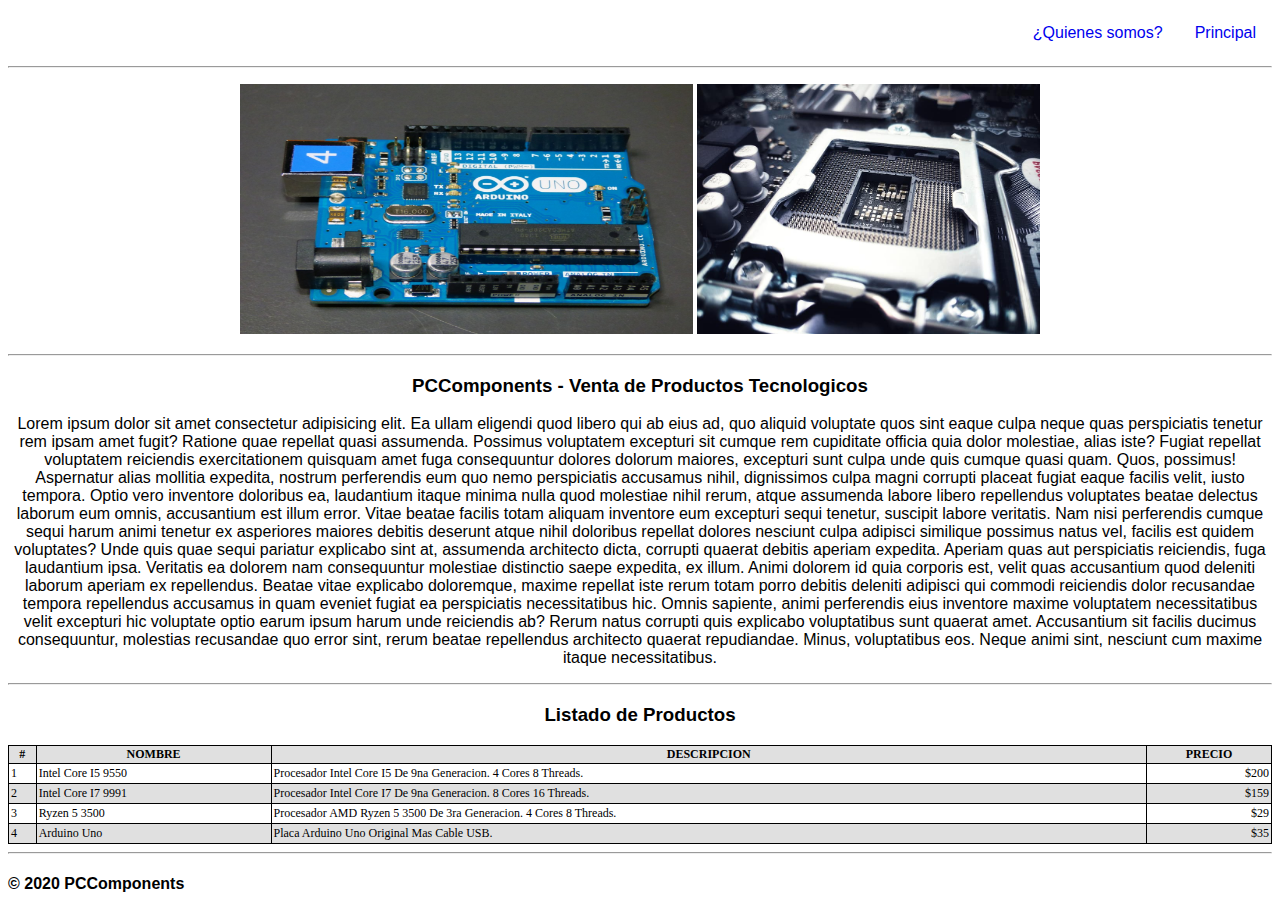
==== index.html @ ff8d693e "v1.0" ====
<!DOCTYPE html>
<html lang="es">
<head> 
    <meta charset="UTF-8">
    <meta name="viewport" content="width=device-width, initial-scale=1.0">
    <title>PCComponents Argentina</title>
    <link rel="stylesheet" href="estilo.css">
    <link href="https://fonts.googleapis.com/css2?family=Open+Sans&display=swap" rel="stylesheet">
    
</head>
<body>
    <header>
        <div id="navigationBar">
            <ul id="navigationList">
                <li><a href="index.html">Principal</a></li>
                <li><a href="quienes_somos.html">¿Quienes somos?</a></li>
            </ul>
            <hr>
        </div>
    </header>
    <div id="fotos">
        <figure>
            <img src="recursos/arduino.jpg" alt="Placa Arduino" style="width: 453px;height: 250px;">
            <img src="recursos/cpu.jpg" alt="Ejemplo de CPU" style="width: 343px;height: 250px;">
        </figure>
        <hr>
    </div>

    <div id="descripcion">
        <h3>PCComponents - Venta de Productos Tecnologicos</h3>
        <p>Lorem ipsum dolor sit amet consectetur adipisicing elit. Ea ullam eligendi quod libero qui ab eius ad, quo aliquid voluptate quos sint eaque culpa neque quas perspiciatis tenetur rem ipsam amet fugit? Ratione quae repellat quasi assumenda. Possimus voluptatem excepturi sit cumque rem cupiditate officia quia dolor molestiae, alias iste? Fugiat repellat voluptatem reiciendis exercitationem quisquam amet fuga consequuntur dolores dolorum maiores, excepturi sunt culpa unde quis cumque quasi quam. Quos, possimus! Aspernatur alias mollitia expedita, nostrum perferendis eum quo nemo perspiciatis accusamus nihil, dignissimos culpa magni corrupti placeat fugiat eaque facilis velit, iusto tempora. Optio vero inventore doloribus ea, laudantium itaque minima nulla quod molestiae nihil rerum, atque assumenda labore libero repellendus voluptates beatae delectus laborum eum omnis, accusantium est illum error. Vitae beatae facilis totam aliquam inventore eum excepturi sequi tenetur, suscipit labore veritatis. Nam nisi perferendis cumque sequi harum animi tenetur ex asperiores maiores debitis deserunt atque nihil doloribus repellat dolores nesciunt culpa adipisci similique possimus natus vel, facilis est quidem voluptates? Unde quis quae sequi pariatur explicabo sint at, assumenda architecto dicta, corrupti quaerat debitis aperiam expedita. Aperiam quas aut perspiciatis reiciendis, fuga laudantium ipsa. Veritatis ea dolorem nam consequuntur molestiae distinctio saepe expedita, ex illum. Animi dolorem id quia corporis est, velit quas accusantium quod deleniti laborum aperiam ex repellendus. Beatae vitae explicabo doloremque, maxime repellat iste rerum totam porro debitis deleniti adipisci qui commodi reiciendis dolor recusandae tempora repellendus accusamus in quam eveniet fugiat ea perspiciatis necessitatibus hic. Omnis sapiente, animi perferendis eius inventore maxime voluptatem necessitatibus velit excepturi hic voluptate optio earum ipsum harum unde reiciendis ab? Rerum natus corrupti quis explicabo voluptatibus sunt quaerat amet. Accusantium sit facilis ducimus consequuntur, molestias recusandae quo error sint, rerum beatae repellendus architecto quaerat repudiandae. Minus, voluptatibus eos. Neque animi sint, nesciunt cum maxime itaque necessitatibus.</p>
        <hr>
    </div>

    <div id="tablaProductos">
        <h3>Listado de Productos</h3>
        <table id="customTable">
            <tr>
            <th>#</th>
            <th>Nombre</th>
            <th>Descripcion</th>
            <th>Precio</th>
            </tr>
            <tr>
            <td>1</td>
            <td>Intel Core i5 9550</td>
            <td>Procesador Intel Core i5 de 9na generacion. 4 Cores 8 Threads.</td>
            <td id= "tdPrecios">$200</td>
            </tr>
            <tr>
            <td>2</td>
            <td>Intel Core i7 9991</td>
            <td>Procesador Intel Core i7 de 9na generacion. 8 Cores 16 Threads.</td>
            <td id= "tdPrecios">$159</td>
            </tr>
            <tr>
            <td>3</td>
            <td>Ryzen 5 3500</td>
            <td>Procesador AMD Ryzen 5 3500 de 3ra generacion. 4 Cores 8 Threads.</td>
            <td id= "tdPrecios">$29</td>
            </tr>
            <tr>
            <td>4</td>
            <td>Arduino Uno</td>
            <td>Placa Arduino Uno Original mas cable USB.</td>
            <td id= "tdPrecios">$35</td>
            </tr>
        </table>
        <hr>
    </div>
</body>
<footer>

    <h4>© 2020 PCComponents</h4>

</footer>
</html>
---- estilo.css ----
header{
    font-family: sans-serif;
}

body{
    font-family: sans-serif;
}

img {
    width: 50%;
}

h3{
    text-align: center;
}

#customTable{
    width: 100%;
    background-color: #333;
    font-family: Verdana;
    font-size: 12px;
    border: 1px solid black;
    border-collapse: collapse;
}

#customTable th{
    background-color: #e0e0e0;
    font-family: Verdana;
    font-size: 12px;
    text-transform: uppercase;
    border: 1px solid black;
    border-collapse: collapse;
}

#customTable td{
    text-transform: capitalize;
    padding: 2px;
    border: 1px solid black;
    border-collapse: collapse;
}

#customTable tr:nth-child(even){
    background-color: #ffffff;

}

#customTable tr:nth-child(odd){
    background-color: #e0e0e0 ;
}

#tdPrecios{
    text-align: right;
}

#navigationList{
    list-style-type:none;
    margin: 0;
    padding: 0;
    overflow: hidden;
}

#navigationList li{
    float: right;
}

#navigationList li a{
    display: block;
    text-align: center;
    padding: 16px;
    text-decoration: none;
}

#navigationList li a:hover{
    background-color: #e0e0e0;
}


#descripcion{
    text-align: center;
    text-justify: auto;
}

#fotos{
    text-align: center;
}
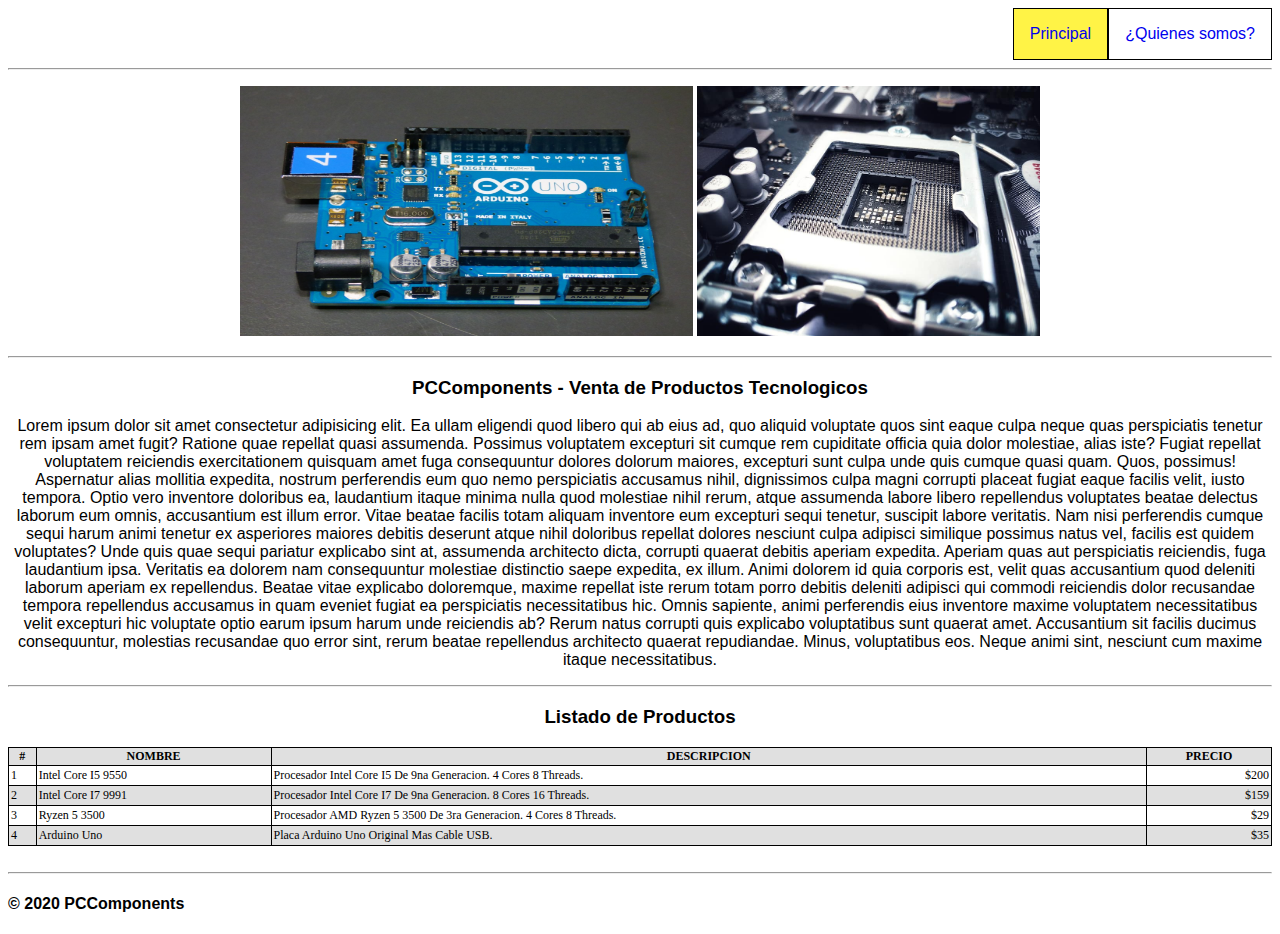
==== commit f70f1968: "v1.1" ====
--- a/index.html
+++ b/index.html
@@ -12,8 +12,8 @@
     <header>
         <div id="navigationBar">
             <ul id="navigationList">
-                <li><a href="index.html">Principal</a></li>
                 <li><a href="quienes_somos.html">¿Quienes somos?</a></li>
+                <li><a class="actualPage" href="index.html">Principal</a></li>
             </ul>
             <hr>
         </div>
@@ -66,6 +66,7 @@
             <td id= "tdPrecios">$35</td>
             </tr>
         </table>
+        <br>
         <hr>
     </div>
 </body>
--- a/estilo.css
+++ b/estilo.css
@@ -21,6 +21,7 @@
     font-size: 12px;
     border: 1px solid black;
     border-collapse: collapse;
+    
 }
 
 #customTable th{
@@ -43,6 +44,9 @@
     background-color: #ffffff;
 
 }
+#customTable tr:nth-child(even):hover, #customTable tr:nth-child(odd):hover{
+    background-color: #fffb00;
+}
 
 #customTable tr:nth-child(odd){
     background-color: #e0e0e0 ;
@@ -61,6 +65,8 @@
 
 #navigationList li{
     float: right;
+    border-style: solid;
+    border-width: 1px;
 }
 
 #navigationList li a{
@@ -74,6 +80,26 @@
     background-color: #e0e0e0;
 }
 
+.actualPage:link{
+    background-color: #fff346;
+}
+
+.contenedorIntegrantes{
+    display: flex;
+    justify-content: space-around;
+}
+
+.contenedorIntegrantes div{
+    background-color: lightskyblue;
+    width: 600px;
+    height: 550px;
+    margin: 10px;
+    text-align: center;
+    font-size: 20px;
+    line-height: 10px;
+    border: 10px;
+    border-color: black;
+}
 
 #descripcion{
     text-align: center;
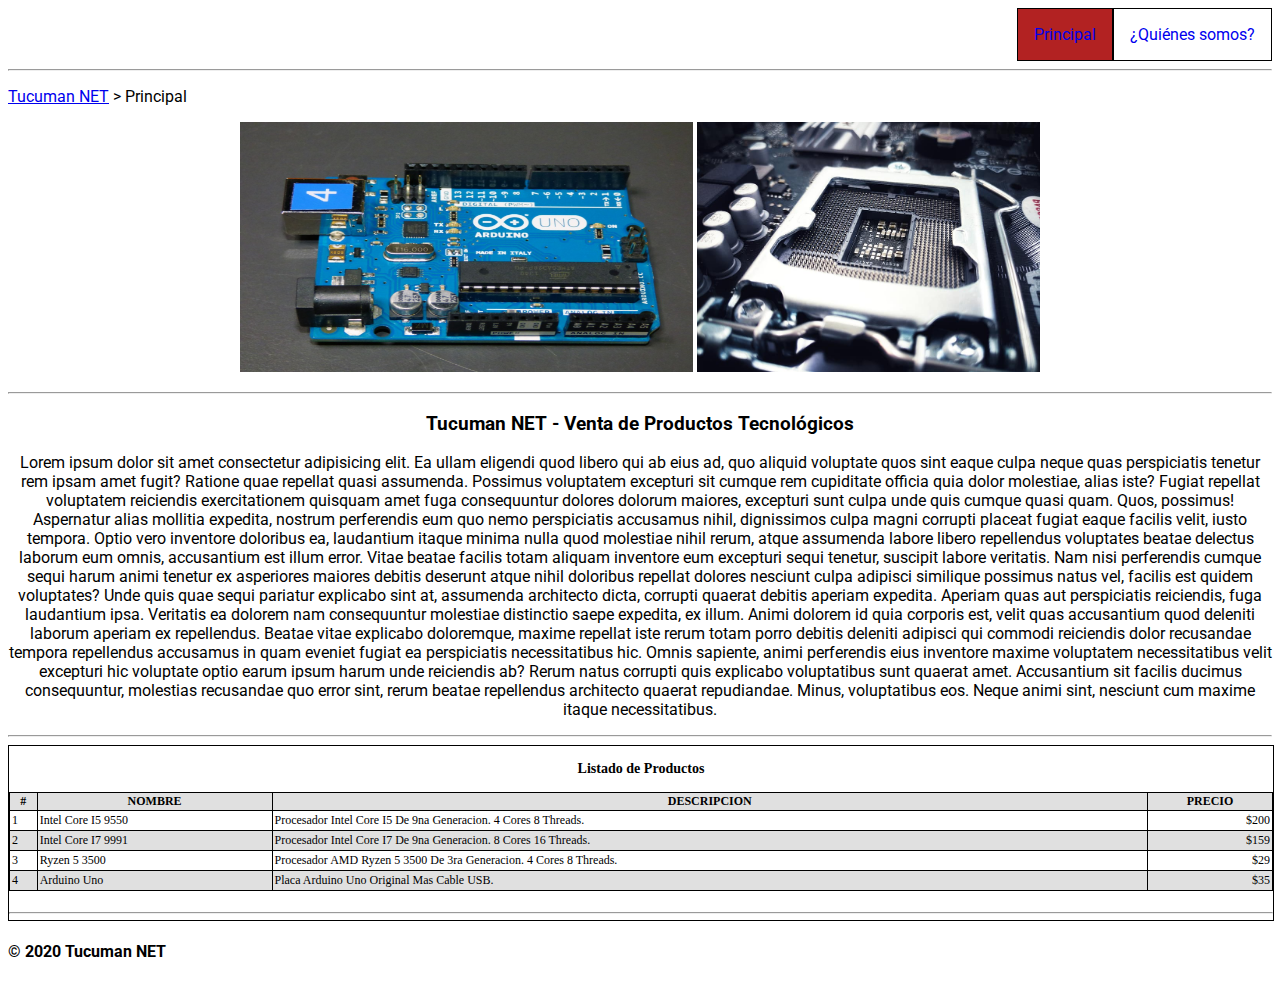
==== commit d3ea1fef: "v2.0" ====
--- a/index.html
+++ b/index.html
@@ -1,78 +1,107 @@
 <!DOCTYPE html>
 <html lang="es">
-<head> 
+
+<head>
     <meta charset="UTF-8">
     <meta name="viewport" content="width=device-width, initial-scale=1.0">
-    <title>PCComponents Argentina</title>
+    <title>Tucuman NET Argentina</title>
     <link rel="stylesheet" href="estilo.css">
-    <link href="https://fonts.googleapis.com/css2?family=Open+Sans&display=swap" rel="stylesheet">
-    
+    <link href="https://fonts.googleapis.com/css2?family=Roboto&display=swap" rel="stylesheet">
+
 </head>
+
 <body>
     <header>
         <div id="navigationBar">
-            <ul id="navigationList">
-                <li><a href="quienes_somos.html">¿Quienes somos?</a></li>
+            <ul id="listaNavegacion">
+                <li><a href="quienes_somos.html">¿Quiénes somos?</a></li>
                 <li><a class="actualPage" href="index.html">Principal</a></li>
             </ul>
             <hr>
         </div>
     </header>
-    <div id="fotos">
-        <figure>
-            <img src="recursos/arduino.jpg" alt="Placa Arduino" style="width: 453px;height: 250px;">
-            <img src="recursos/cpu.jpg" alt="Ejemplo de CPU" style="width: 343px;height: 250px;">
-        </figure>
-        <hr>
-    </div>
+    <main>
+        <p><a href="index.html">Tucuman NET</a> > Principal</p>
+        
+        <div id="fotos">
+            <figure>
+                <img src="recursos/arduino.jpg" alt="Placa Arduino" style="width: 453px;height: 250px;">
+                <img src="recursos/cpu.jpg" alt="Ejemplo de CPU" style="width: 343px;height: 250px;">
+            </figure>
+            <hr>
+        </div>
 
-    <div id="descripcion">
-        <h3>PCComponents - Venta de Productos Tecnologicos</h3>
-        <p>Lorem ipsum dolor sit amet consectetur adipisicing elit. Ea ullam eligendi quod libero qui ab eius ad, quo aliquid voluptate quos sint eaque culpa neque quas perspiciatis tenetur rem ipsam amet fugit? Ratione quae repellat quasi assumenda. Possimus voluptatem excepturi sit cumque rem cupiditate officia quia dolor molestiae, alias iste? Fugiat repellat voluptatem reiciendis exercitationem quisquam amet fuga consequuntur dolores dolorum maiores, excepturi sunt culpa unde quis cumque quasi quam. Quos, possimus! Aspernatur alias mollitia expedita, nostrum perferendis eum quo nemo perspiciatis accusamus nihil, dignissimos culpa magni corrupti placeat fugiat eaque facilis velit, iusto tempora. Optio vero inventore doloribus ea, laudantium itaque minima nulla quod molestiae nihil rerum, atque assumenda labore libero repellendus voluptates beatae delectus laborum eum omnis, accusantium est illum error. Vitae beatae facilis totam aliquam inventore eum excepturi sequi tenetur, suscipit labore veritatis. Nam nisi perferendis cumque sequi harum animi tenetur ex asperiores maiores debitis deserunt atque nihil doloribus repellat dolores nesciunt culpa adipisci similique possimus natus vel, facilis est quidem voluptates? Unde quis quae sequi pariatur explicabo sint at, assumenda architecto dicta, corrupti quaerat debitis aperiam expedita. Aperiam quas aut perspiciatis reiciendis, fuga laudantium ipsa. Veritatis ea dolorem nam consequuntur molestiae distinctio saepe expedita, ex illum. Animi dolorem id quia corporis est, velit quas accusantium quod deleniti laborum aperiam ex repellendus. Beatae vitae explicabo doloremque, maxime repellat iste rerum totam porro debitis deleniti adipisci qui commodi reiciendis dolor recusandae tempora repellendus accusamus in quam eveniet fugiat ea perspiciatis necessitatibus hic. Omnis sapiente, animi perferendis eius inventore maxime voluptatem necessitatibus velit excepturi hic voluptate optio earum ipsum harum unde reiciendis ab? Rerum natus corrupti quis explicabo voluptatibus sunt quaerat amet. Accusantium sit facilis ducimus consequuntur, molestias recusandae quo error sint, rerum beatae repellendus architecto quaerat repudiandae. Minus, voluptatibus eos. Neque animi sint, nesciunt cum maxime itaque necessitatibus.</p>
-        <hr>
-    </div>
+        <div id="descripcion">
+            <h3>Tucuman NET - Venta de Productos Tecnológicos</h3>
+            <p>Lorem ipsum dolor sit amet consectetur adipisicing elit. Ea ullam eligendi quod libero qui ab eius ad,
+                quo aliquid voluptate quos sint eaque culpa neque quas perspiciatis tenetur rem ipsam amet fugit?
+                Ratione quae repellat quasi assumenda. Possimus voluptatem excepturi sit cumque rem cupiditate officia
+                quia dolor molestiae, alias iste? Fugiat repellat voluptatem reiciendis exercitationem quisquam amet
+                fuga consequuntur dolores dolorum maiores, excepturi sunt culpa unde quis cumque quasi quam. Quos,
+                possimus! Aspernatur alias mollitia expedita, nostrum perferendis eum quo nemo perspiciatis accusamus
+                nihil, dignissimos culpa magni corrupti placeat fugiat eaque facilis velit, iusto tempora. Optio vero
+                inventore doloribus ea, laudantium itaque minima nulla quod molestiae nihil rerum, atque assumenda
+                labore libero repellendus voluptates beatae delectus laborum eum omnis, accusantium est illum error.
+                Vitae beatae facilis totam aliquam inventore eum excepturi sequi tenetur, suscipit labore veritatis. Nam
+                nisi perferendis cumque sequi harum animi tenetur ex asperiores maiores debitis deserunt atque nihil
+                doloribus repellat dolores nesciunt culpa adipisci similique possimus natus vel, facilis est quidem
+                voluptates? Unde quis quae sequi pariatur explicabo sint at, assumenda architecto dicta, corrupti
+                quaerat debitis aperiam expedita. Aperiam quas aut perspiciatis reiciendis, fuga laudantium ipsa.
+                Veritatis ea dolorem nam consequuntur molestiae distinctio saepe expedita, ex illum. Animi dolorem id
+                quia corporis est, velit quas accusantium quod deleniti laborum aperiam ex repellendus. Beatae vitae
+                explicabo doloremque, maxime repellat iste rerum totam porro debitis deleniti adipisci qui commodi
+                reiciendis dolor recusandae tempora repellendus accusamus in quam eveniet fugiat ea perspiciatis
+                necessitatibus hic. Omnis sapiente, animi perferendis eius inventore maxime voluptatem necessitatibus
+                velit excepturi hic voluptate optio earum ipsum harum unde reiciendis ab? Rerum natus corrupti quis
+                explicabo voluptatibus sunt quaerat amet. Accusantium sit facilis ducimus consequuntur, molestias
+                recusandae quo error sint, rerum beatae repellendus architecto quaerat repudiandae. Minus, voluptatibus
+                eos. Neque animi sint, nesciunt cum maxime itaque necessitatibus.</p>
+            <hr>
+        </div>
 
-    <div id="tablaProductos">
-        <h3>Listado de Productos</h3>
-        <table id="customTable">
-            <tr>
-            <th>#</th>
-            <th>Nombre</th>
-            <th>Descripcion</th>
-            <th>Precio</th>
-            </tr>
-            <tr>
-            <td>1</td>
-            <td>Intel Core i5 9550</td>
-            <td>Procesador Intel Core i5 de 9na generacion. 4 Cores 8 Threads.</td>
-            <td id= "tdPrecios">$200</td>
-            </tr>
-            <tr>
-            <td>2</td>
-            <td>Intel Core i7 9991</td>
-            <td>Procesador Intel Core i7 de 9na generacion. 8 Cores 16 Threads.</td>
-            <td id= "tdPrecios">$159</td>
-            </tr>
-            <tr>
-            <td>3</td>
-            <td>Ryzen 5 3500</td>
-            <td>Procesador AMD Ryzen 5 3500 de 3ra generacion. 4 Cores 8 Threads.</td>
-            <td id= "tdPrecios">$29</td>
-            </tr>
-            <tr>
-            <td>4</td>
-            <td>Arduino Uno</td>
-            <td>Placa Arduino Uno Original mas cable USB.</td>
-            <td id= "tdPrecios">$35</td>
-            </tr>
-        </table>
-        <br>
-        <hr>
-    </div>
+        <div id="tablaProductos">
+            <h3>Listado de Productos</h3>
+            <table id="tablaProductos">
+                <tr>
+                    <th>#</th>
+                    <th>Nombre</th>
+                    <th>Descripcion</th>
+                    <th>Precio</th>
+                </tr>
+                <tr>
+                    <td>1</td>
+                    <td>Intel Core i5 9550</td>
+                    <td>Procesador Intel Core i5 de 9na generacion. 4 Cores 8 Threads.</td>
+                    <td id="tdPrecios">$200</td>
+                </tr>
+                <tr>
+                    <td>2</td>
+                    <td>Intel Core i7 9991</td>
+                    <td>Procesador Intel Core i7 de 9na generacion. 8 Cores 16 Threads.</td>
+                    <td id="tdPrecios">$159</td>
+                </tr>
+                <tr>
+                    <td>3</td>
+                    <td>Ryzen 5 3500</td>
+                    <td>Procesador AMD Ryzen 5 3500 de 3ra generacion. 4 Cores 8 Threads.</td>
+                    <td id="tdPrecios">$29</td>
+                </tr>
+                <tr>
+                    <td>4</td>
+                    <td>Arduino Uno</td>
+                    <td>Placa Arduino Uno Original mas cable USB.</td>
+                    <td id="tdPrecios">$35</td>
+                </tr>
+            </table>
+            <br>
+            <hr>
+        </div>
+    </main>
 </body>
 <footer>
 
-    <h4>© 2020 PCComponents</h4>
+    <h4>© 2020 Tucuman NET</h4>
 
 </footer>
+
 </html>--- a/estilo.css
+++ b/estilo.css
@@ -1,54 +1,49 @@
 header{
-    font-family: sans-serif;
+    font-family: 'Roboto', sans-serif;
 }
 
 body{
-    font-family: sans-serif;
-}
-
-img {
-    width: 50%;
+    font-family: 'Roboto', sans-serif;
 }
 
 h3{
     text-align: center;
 }
 
-#customTable{
+#tablaProductos{
     width: 100%;
-    background-color: #333;
     font-family: Verdana;
     font-size: 12px;
     border: 1px solid black;
     border-collapse: collapse;
-    
+    /*background-color: #333;*/
 }
 
-#customTable th{
+#tablaProductos th{
     background-color: #e0e0e0;
     font-family: Verdana;
     font-size: 12px;
     text-transform: uppercase;
+    border-collapse: collapse;
+    border: 1px solid black;
+}
+
+#tablaProductos td{
+    text-transform: capitalize;
+    padding: 2px; 
     border: 1px solid black;
     border-collapse: collapse;
 }
 
-#customTable td{
-    text-transform: capitalize;
-    padding: 2px;
-    border: 1px solid black;
-    border-collapse: collapse;
-}
-
-#customTable tr:nth-child(even){
+#tablaProductos tr:nth-child(even){
     background-color: #ffffff;
 
 }
-#customTable tr:nth-child(even):hover, #customTable tr:nth-child(odd):hover{
+#tablaProductos tr:nth-child(odd):hover, #tablaProductos tr:nth-child(even):hover{
     background-color: #fffb00;
 }
 
-#customTable tr:nth-child(odd){
+#tablaProductos tr:nth-child(odd){
     background-color: #e0e0e0 ;
 }
 
@@ -56,49 +51,53 @@
     text-align: right;
 }
 
-#navigationList{
+#listaNavegacion{
     list-style-type:none;
     margin: 0;
     padding: 0;
     overflow: hidden;
 }
 
-#navigationList li{
+#listaNavegacion li{
     float: right;
     border-style: solid;
     border-width: 1px;
 }
 
-#navigationList li a{
+#listaNavegacion li a{
     display: block;
     text-align: center;
     padding: 16px;
     text-decoration: none;
 }
 
-#navigationList li a:hover{
+#listaNavegacion li a:hover{
     background-color: #e0e0e0;
 }
 
 .actualPage:link{
-    background-color: #fff346;
+    background-color: firebrick;
 }
 
 .contenedorIntegrantes{
     display: flex;
     justify-content: space-around;
+    background-color: #e0e0e0;
 }
 
 .contenedorIntegrantes div{
-    background-color: lightskyblue;
-    width: 600px;
-    height: 550px;
-    margin: 10px;
+    background-color: firebrick;
+    width: 500px;
+    height: 500px;
+    margin-top: 30px;
+    margin-bottom:30px;
     text-align: center;
     font-size: 20px;
     line-height: 10px;
-    border: 10px;
-    border-color: black;
+    line-break: auto;
+    border: 5px;
+    border-radius: 20px;
+    border-style: solid;
 }
 
 #descripcion{
@@ -110,3 +109,8 @@
     text-align: center;
 }
 
+.imagen{
+    text-align: right;
+    
+}
+
